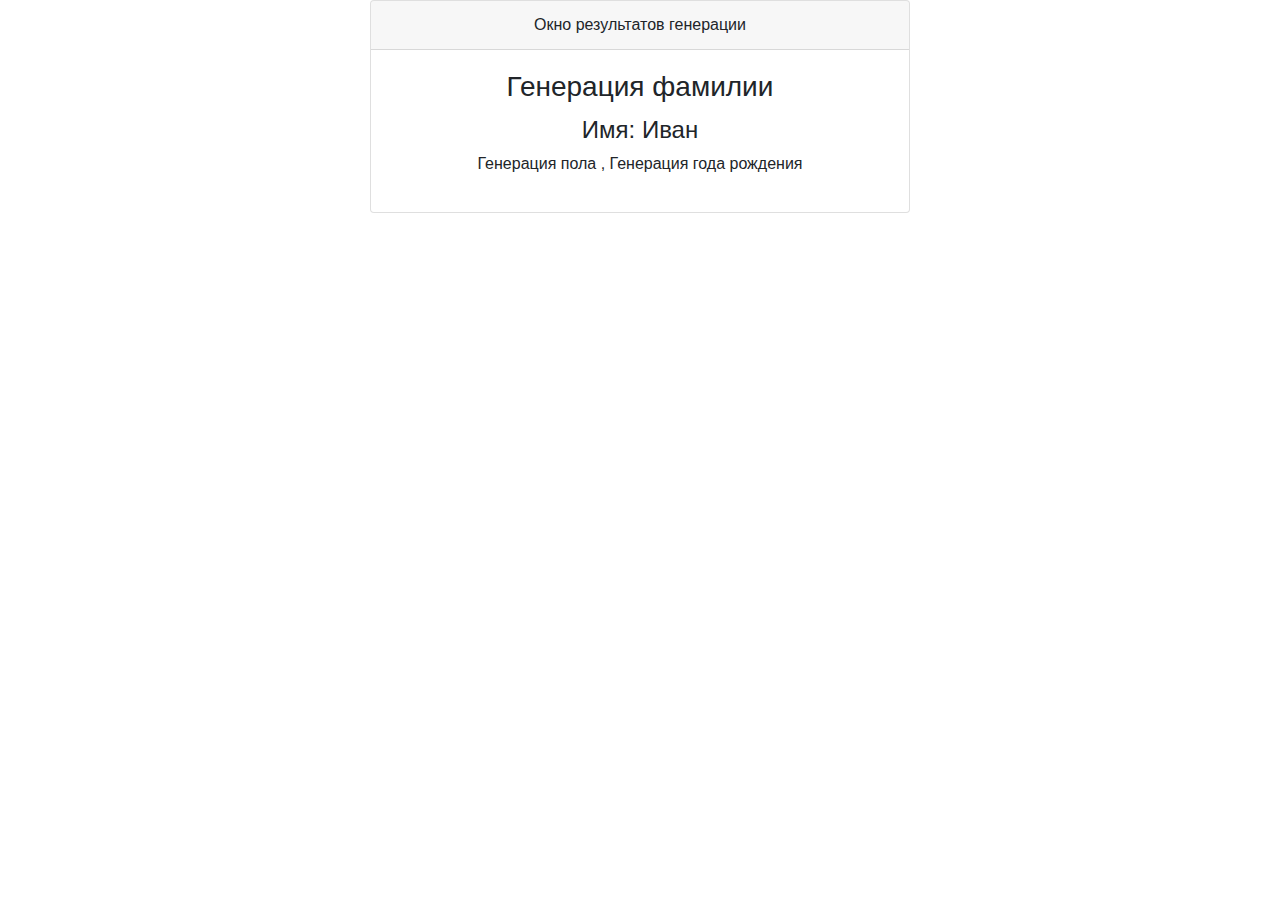
==== index.html @ 53086034 "start task" ====
<!DOCTYPE html>
<html lang="en">
<head>
    <meta charset="UTF-8">
    <title>Генератор случайных пользователей</title>
    <link rel="stylesheet" href="https://stackpath.bootstrapcdn.com/bootstrap/4.4.1/css/bootstrap.min.css"
          integrity="sha384-Vkoo8x4CGsO3+Hhxv8T/Q5PaXtkKtu6ug5TOeNV6gBiFeWPGFN9MuhOf23Q9Ifjh" crossorigin="anonymous">
    <link href="https://fonts.googleapis.com/css2?family=Open+Sans" rel="stylesheet">
    <link rel="stylesheet" href="style.css" type="text/css"/>
</head>
<body>
<div class="container">
    <div class="row game-card align-items-center">
        <div class="col col-md-6 offset-md-3">
            <div class="card text-center">
                <div class="card-header">
                    <p class="m-0">Окно результатов генерации</p>
                </div>
                <div class="card-body">
                    <div class="row">
                        <div class="col">
                            <h3 class="card-title"><span id="surnameOutput">Генерация фамилии</span></h3>
                            <h4>Имя: <span id="firstNameOutput">Иван</span></h4>
                            <p>
                                <span id="genderOutput">Генерация пола</span>
                                <span>, </span>
                                <span id="birthYearOutput">Генерация года рождения</span>
                            </p>
                        </div>
                    </div>
                </div>
            </div>
        </div>
    </div>
</div>
<script src="personGenerator.js"></script>
<script src="init.js"></script>
</body>
</html>
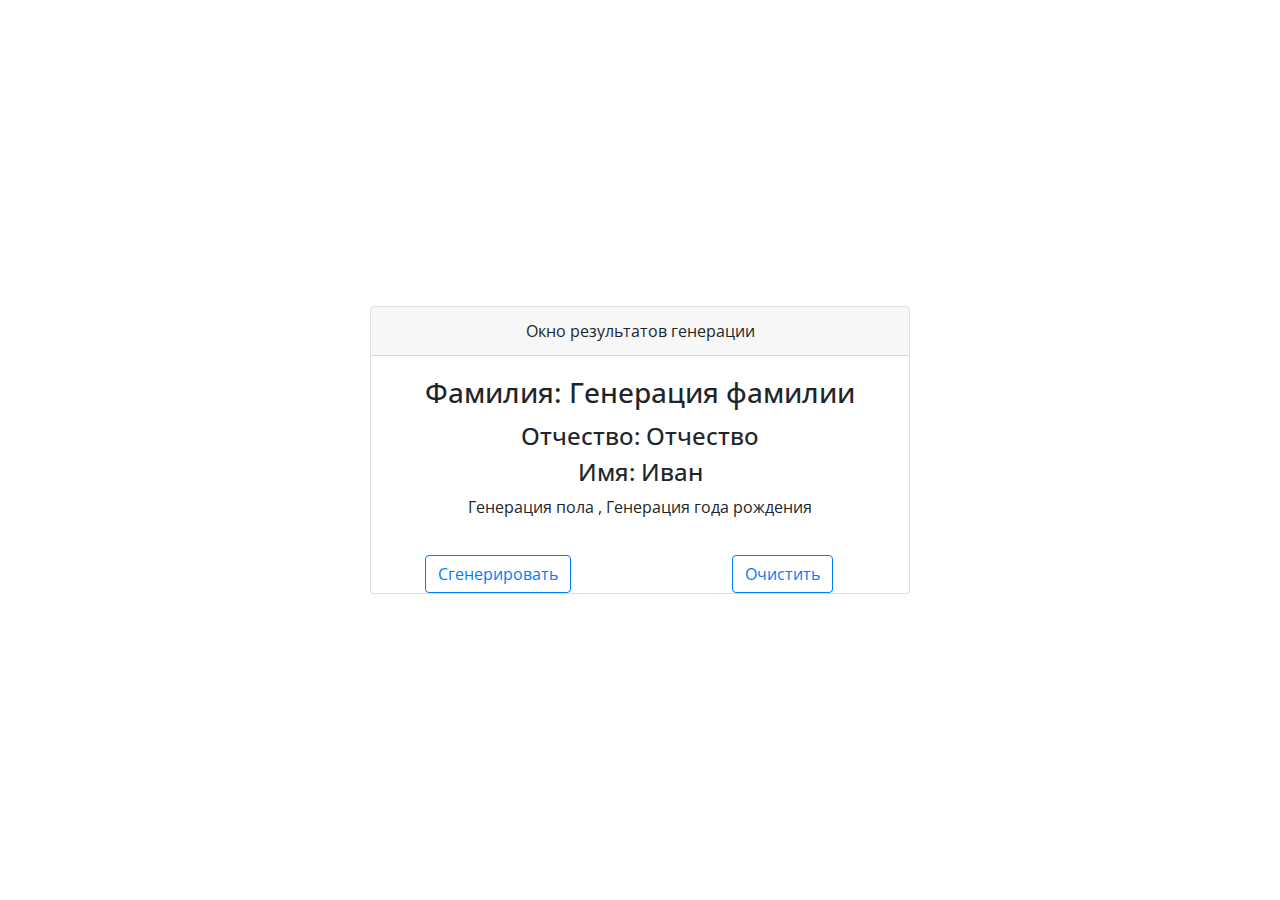
==== commit 7c49893b: "add btn_generace btn_reset" ====
--- a/index.html
+++ b/index.html
@@ -6,7 +6,7 @@
     <link rel="stylesheet" href="https://stackpath.bootstrapcdn.com/bootstrap/4.4.1/css/bootstrap.min.css"
           integrity="sha384-Vkoo8x4CGsO3+Hhxv8T/Q5PaXtkKtu6ug5TOeNV6gBiFeWPGFN9MuhOf23Q9Ifjh" crossorigin="anonymous">
     <link href="https://fonts.googleapis.com/css2?family=Open+Sans" rel="stylesheet">
-    <link rel="stylesheet" href="style.css" type="text/css"/>
+    <link rel="stylesheet" href="./CSS/style.css" type="text/css"/>
 </head>
 <body>
 <div class="container">
@@ -19,7 +19,8 @@
                 <div class="card-body">
                     <div class="row">
                         <div class="col">
-                            <h3 class="card-title"><span id="surnameOutput">Генерация фамилии</span></h3>
+                            <h3 class="card-title">Фамилия: <span id="surnameOutput">Генерация фамилии</span></h3>
+                            <h4>Отчество: <span id="secondNameOutput">Отчество</span></h4>
                             <h4>Имя: <span id="firstNameOutput">Иван</span></h4>
                             <p>
                                 <span id="genderOutput">Генерация пола</span>
@@ -27,13 +28,21 @@
                                 <span id="birthYearOutput">Генерация года рождения</span>
                             </p>
                         </div>
-                    </div>
-                </div>
-            </div>
+                   </div>
+                </div> 
+                    <div class="row">
+                        <div class="col">
+                            <button class="btn btn-outline-primary" id="btn_generace">Сгенерировать</button>
+                        </div>
+                        <div class="col">
+                            <button class="btn btn-outline-primary" id="btn_reset">Очистить</button>
+                        </div>
+                   </div>  
+               </div>
+           </div>     
         </div>
     </div>
-</div>
-<script src="personGenerator.js"></script>
-<script src="init.js"></script>
+<script src="./JS/personGenerator.js"></script>
+<script src="./JS/init.js"></script>
 </body>
 </html>
--- a/CSS/style.css
+++ b/CSS/style.css
@@ -0,0 +1,4 @@
+.game-card {
+    height: 100vh;
+    font-family: 'Open Sans', monospace;
+}
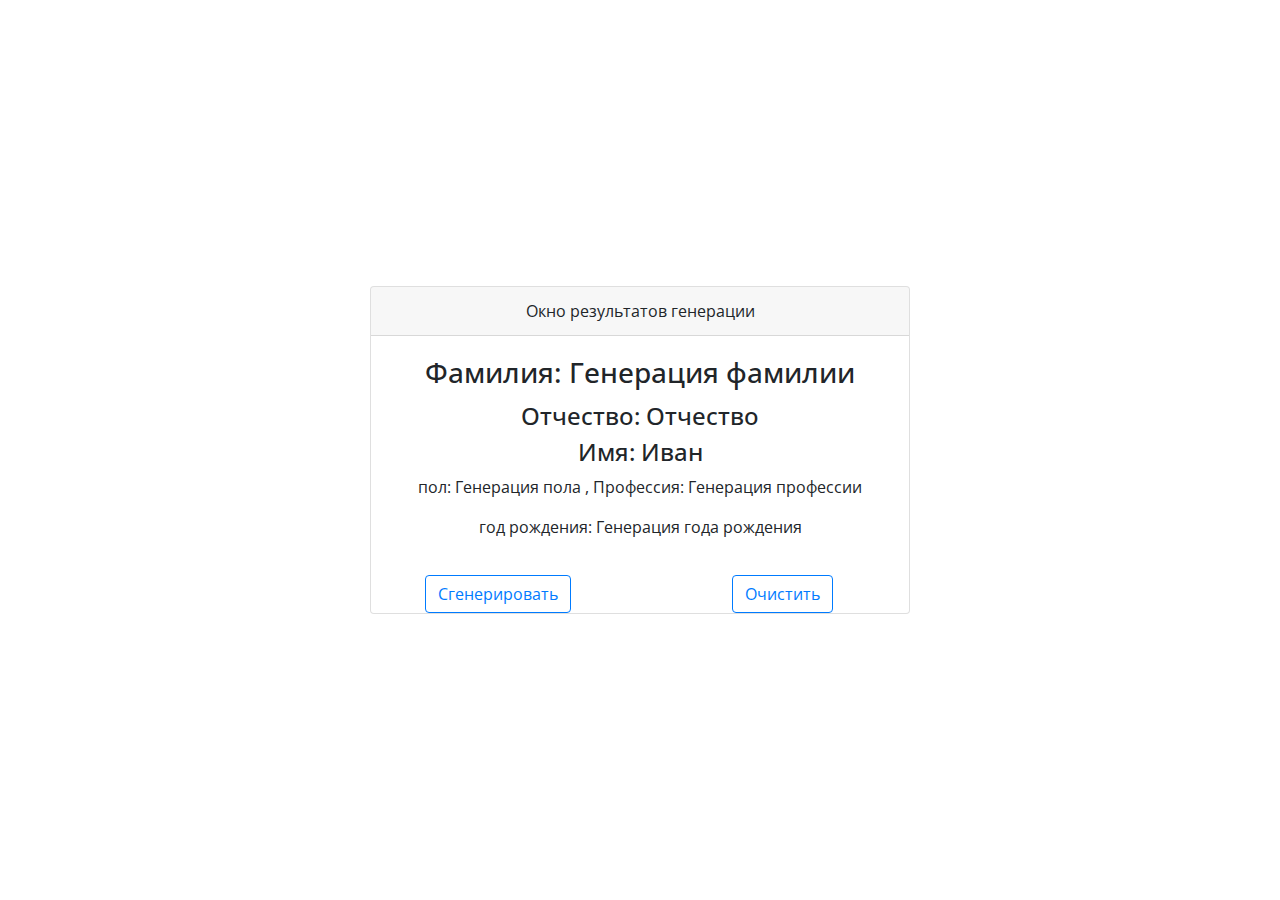
==== commit ee8126b7: "fix btn_generace btn_reset" ====
--- a/index.html
+++ b/index.html
@@ -22,10 +22,12 @@
                             <h3 class="card-title">Фамилия: <span id="surnameOutput">Генерация фамилии</span></h3>
                             <h4>Отчество: <span id="secondNameOutput">Отчество</span></h4>
                             <h4>Имя: <span id="firstNameOutput">Иван</span></h4>
-                            <p>
+                            <p>пол: 
                                 <span id="genderOutput">Генерация пола</span>
-                                <span>, </span>
-                                <span id="birthYearOutput">Генерация года рождения</span>
+                                <span>, Профессия:</span> <span id="professionOutput">Генерация профессии</span>
+                                
+                            </p>
+                            </p>год рождения: <span id="birthYearOutput">Генерация года рождения</span>
                             </p>
                         </div>
                    </div>
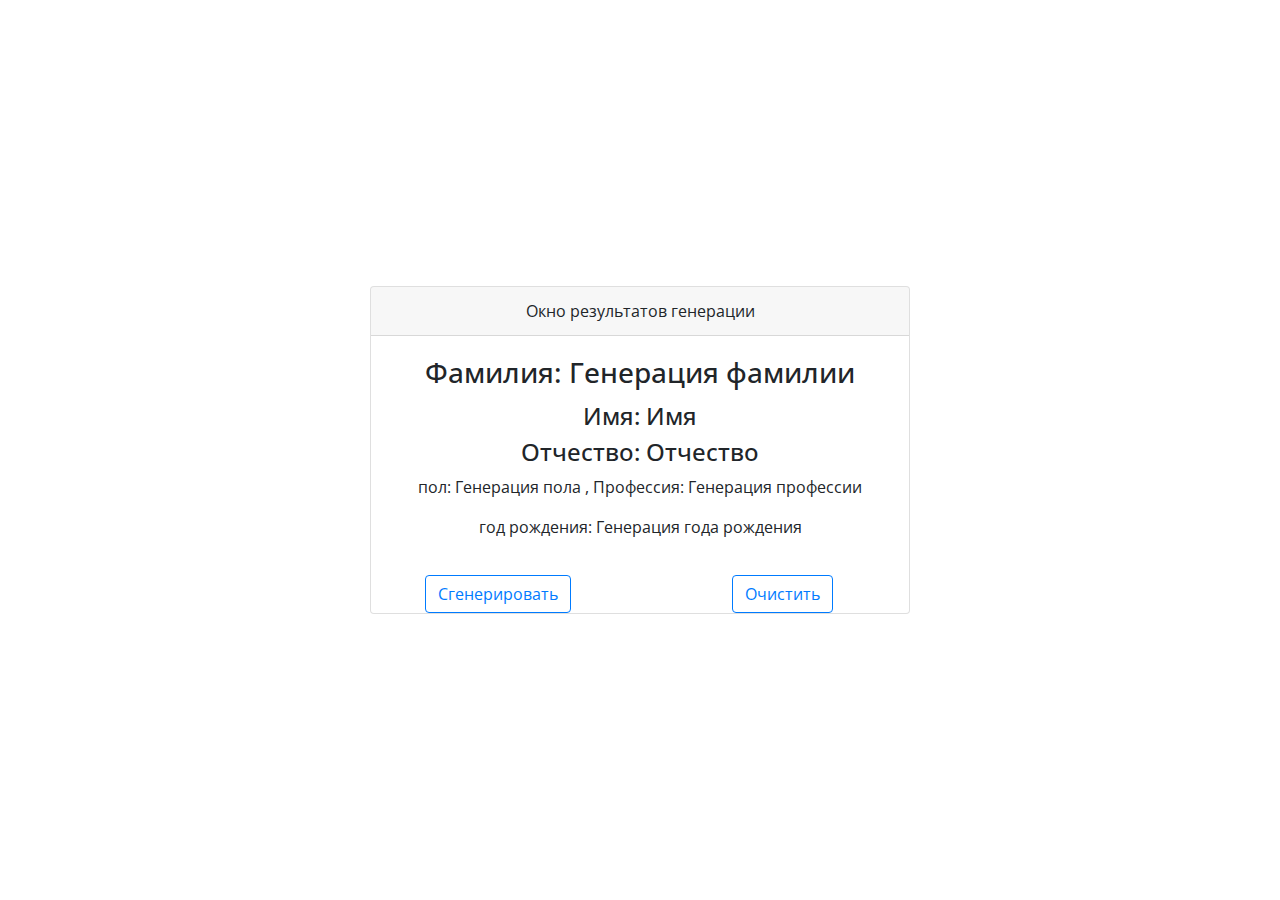
==== commit 637898b6: "add gender secondname" ====
--- a/index.html
+++ b/index.html
@@ -19,15 +19,15 @@
                 <div class="card-body">
                     <div class="row">
                         <div class="col">
-                            <h3 class="card-title">Фамилия: <span id="surnameOutput">Генерация фамилии</span></h3>
+                            <h3 class="card-title">Фамилия: <span id="surnameOutput">Генерация фамилии</span></h3> 
+                            <h4>Имя: <span id="firstNameOutput">Имя</span></h4>
                             <h4>Отчество: <span id="secondNameOutput">Отчество</span></h4>
-                            <h4>Имя: <span id="firstNameOutput">Иван</span></h4>
-                            <p>пол: 
+                                                       <p>пол: 
                                 <span id="genderOutput">Генерация пола</span>
                                 <span>, Профессия:</span> <span id="professionOutput">Генерация профессии</span>
                                 
                             </p>
-                            </p>год рождения: <span id="birthYearOutput">Генерация года рождения</span>
+                            <p>год рождения: <span id="birthYearOutput">Генерация года рождения</span>
                             </p>
                         </div>
                    </div>
